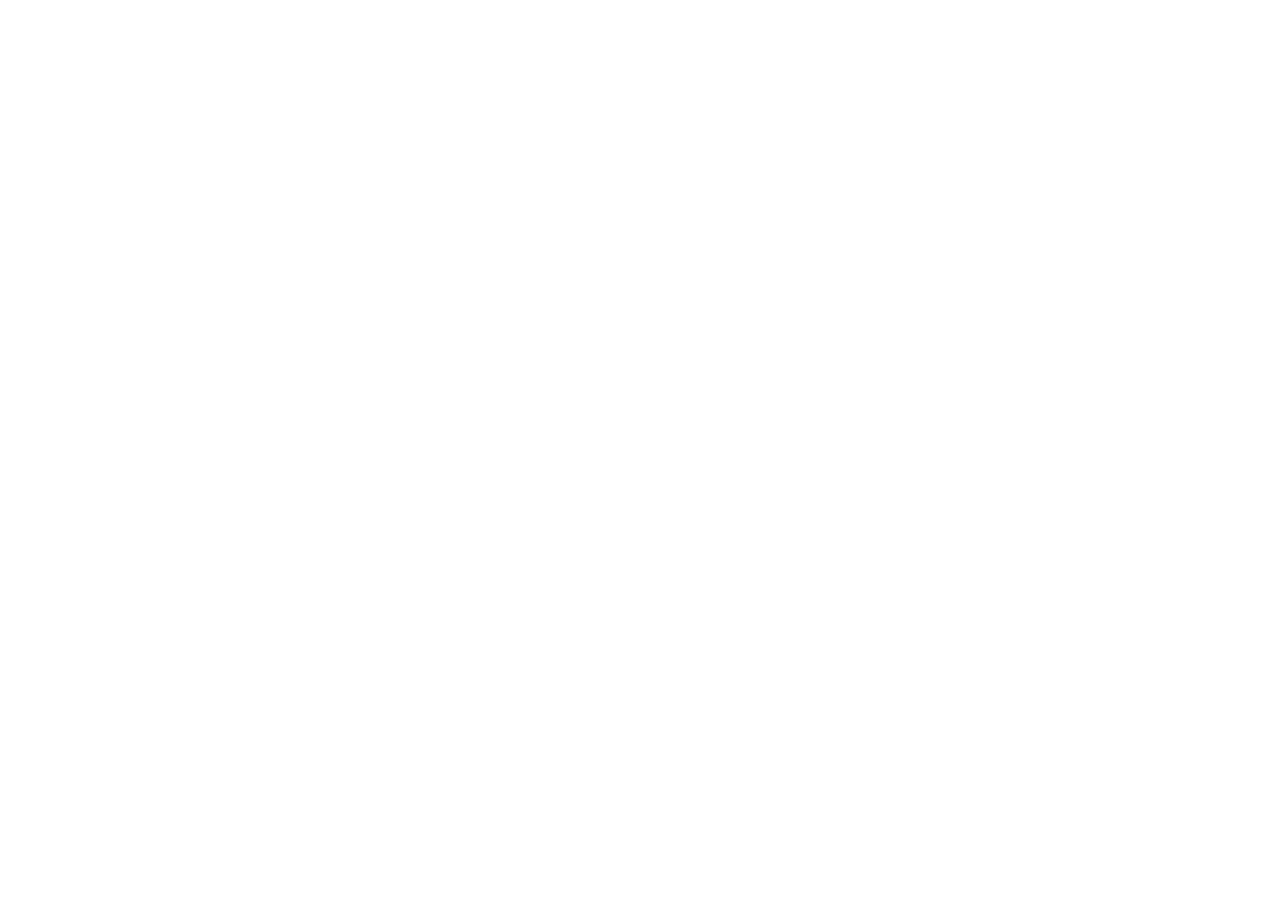
==== product.html @ 86c5ff4a "current outline" ====
<!DOCTYPE html>
<html lang="en">
<head>
    <meta charset="UTF-8">
    <meta name="viewport" content="width=device-width, initial-scale=1.0">
    <meta http-equiv="X-UA-Compatible" content="ie=edge">
    <title>Document</title>
</head>
<body>
    <header></header>
    <div class="productmain">
        <img class="product">
        <div class="purchasinginfo"></div>
        <div class="itemdescription"></div>
    </div>
    <div class="customerreviews"></div>


    <footer></footer>
</body>
</html>
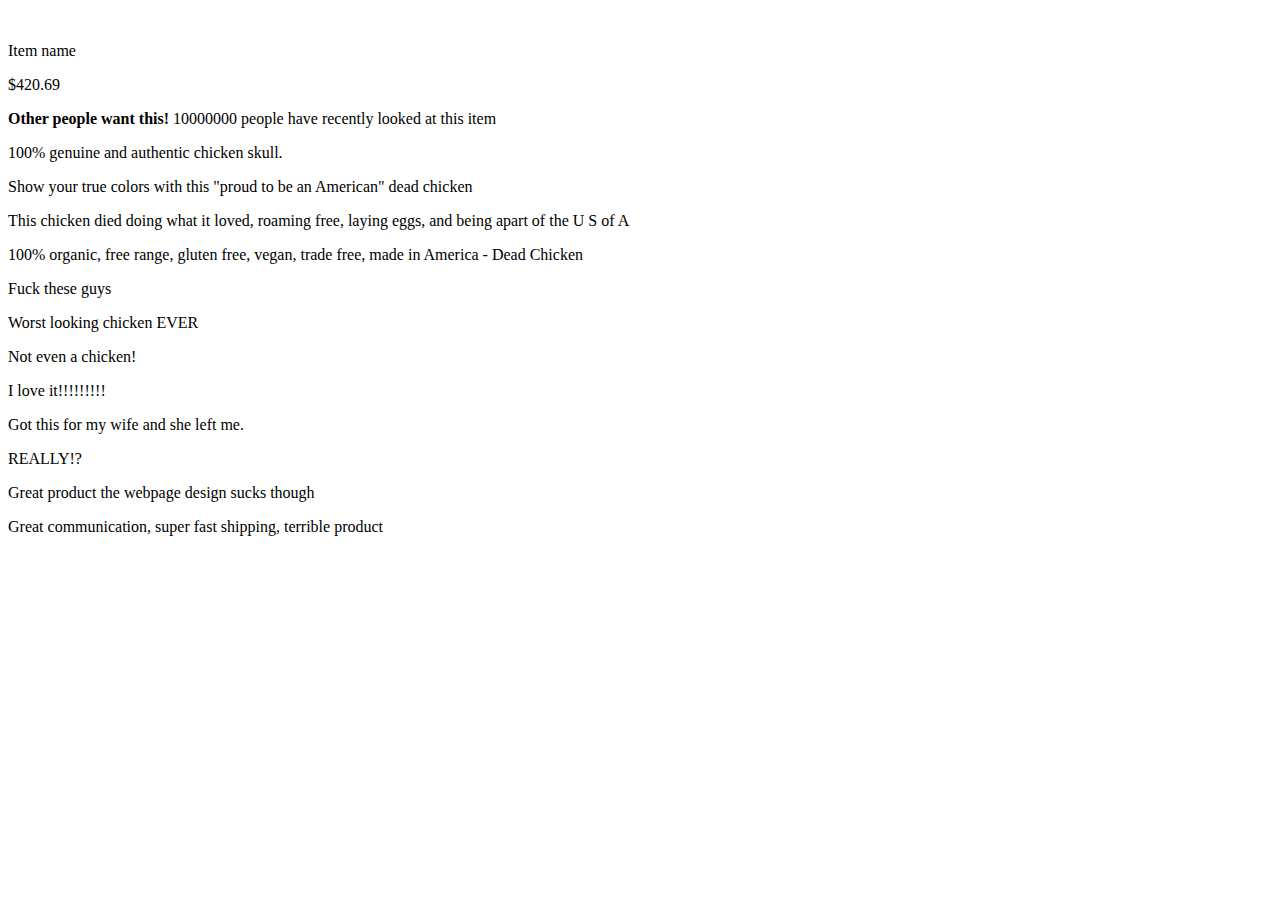
==== commit f70c4b46: "added html info" ====
--- a/product.html
+++ b/product.html
@@ -10,12 +10,30 @@
     <header></header>
     <div class="productmain">
         <img class="product">
-        <div class="purchasinginfo"></div>
-        <div class="itemdescription"></div>
+        <div class="purchasinginfo">
+          <p>Item name</p>
+          <p>$420.69</p>
+          <p><strong>Other people want this!</strong> 10000000 people have recently looked at this item</p>
+        </div>
+        <div class="itemdescription">
+          <p>100% genuine and authentic chicken skull.</p>
+          <p>Show your true colors with this "proud to be an American" dead chicken</p>
+          <p>This chicken died doing what it loved, roaming free, laying eggs, and being apart of the U S of A</p>
+          <p>100% organic, free range, gluten free, vegan, trade free, made in America - Dead Chicken</p>
+        </div>
     </div>
-    <div class="customerreviews"></div>
-
-
+    <div class="customerreviews">
+      <section class="reviews">
+        <p>Fuck these guys</p>
+        <p>Worst looking chicken EVER</p>
+        <p>Not even a chicken!</p>
+        <p>I love it!!!!!!!!!</p>
+        <p>Got this for my wife and she left me.</p>
+        <p>REALLY!?</p>
+        <p>Great product the webpage design sucks though</p>
+        <p>Great communication, super fast shipping, terrible product</p>
+      </section>
+    </div>
     <footer></footer>
 </body>
-</html>+</html>
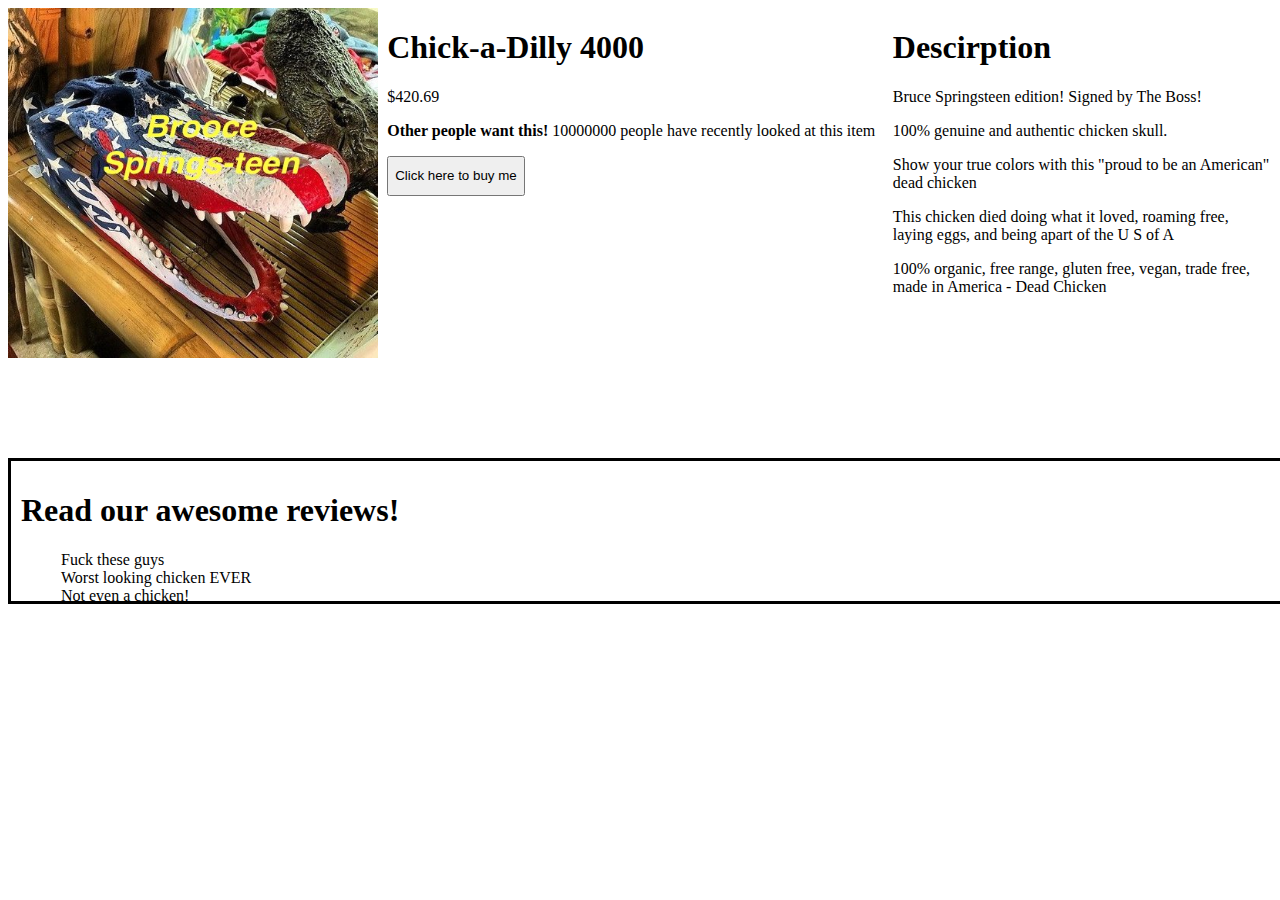
==== commit 4d55ec52: "added css for product page" ====
--- a/product.html
+++ b/product.html
@@ -4,18 +4,22 @@
     <meta charset="UTF-8">
     <meta name="viewport" content="width=device-width, initial-scale=1.0">
     <meta http-equiv="X-UA-Compatible" content="ie=edge">
+    <link rel="stylesheet" href="main.css">
     <title>Document</title>
 </head>
 <body>
     <header></header>
     <div class="productmain">
-        <img class="product">
+        <img class="product" src="american-flag-painted-alligator-skull-ellis-brewer_480.jpg" alt="prouct image">
         <div class="purchasinginfo">
-          <p>Item name</p>
+          <h1>Chick-a-Dilly 4000</h1>
           <p>$420.69</p>
           <p><strong>Other people want this!</strong> 10000000 people have recently looked at this item</p>
+          <button class="button" name="button">Click here to buy me</button>
         </div>
         <div class="itemdescription">
+          <h1>Descirption</h1>
+          <p>Bruce Springsteen edition! Signed by The Boss!</p>
           <p>100% genuine and authentic chicken skull.</p>
           <p>Show your true colors with this "proud to be an American" dead chicken</p>
           <p>This chicken died doing what it loved, roaming free, laying eggs, and being apart of the U S of A</p>
@@ -24,14 +28,17 @@
     </div>
     <div class="customerreviews">
       <section class="reviews">
-        <p>Fuck these guys</p>
-        <p>Worst looking chicken EVER</p>
-        <p>Not even a chicken!</p>
-        <p>I love it!!!!!!!!!</p>
-        <p>Got this for my wife and she left me.</p>
-        <p>REALLY!?</p>
-        <p>Great product the webpage design sucks though</p>
-        <p>Great communication, super fast shipping, terrible product</p>
+        <h1>Read our awesome reviews!</h1>
+        <ul class="all-reviews">
+          <li>Fuck these guys</li>
+          <li>Worst looking chicken EVER</li>
+          <li>Not even a chicken!</li>
+          <li>I love it!!!!!!!!!</li>
+          <li>Got this for my wife and she left me.</li>
+          <li>REALLY!?</li>
+          <li>Great product the webpage design sucks though</li>
+          <li>Great communication, super fast shipping, terrible product</li>
+        </ul>
       </section>
     </div>
     <footer></footer>
--- a/main.css
+++ b/main.css
@@ -0,0 +1,31 @@
+.productmain{
+  display: grid;
+  grid-template-columns: 30% 40% 30%;
+}
+
+.customerreviews {
+  height: 120px;
+  width: 100%;
+  border: 3px solid black;
+  overflow: auto;
+  padding: 10px;
+}
+
+.product{
+  padding-bottom: 100px;
+  height: 350px;
+  width: 370px;
+}
+
+.button{
+  height: 3em;f
+}
+
+.reviews{
+}
+
+.all-reviews{
+  list-style: none;
+  color: inherit;
+
+}
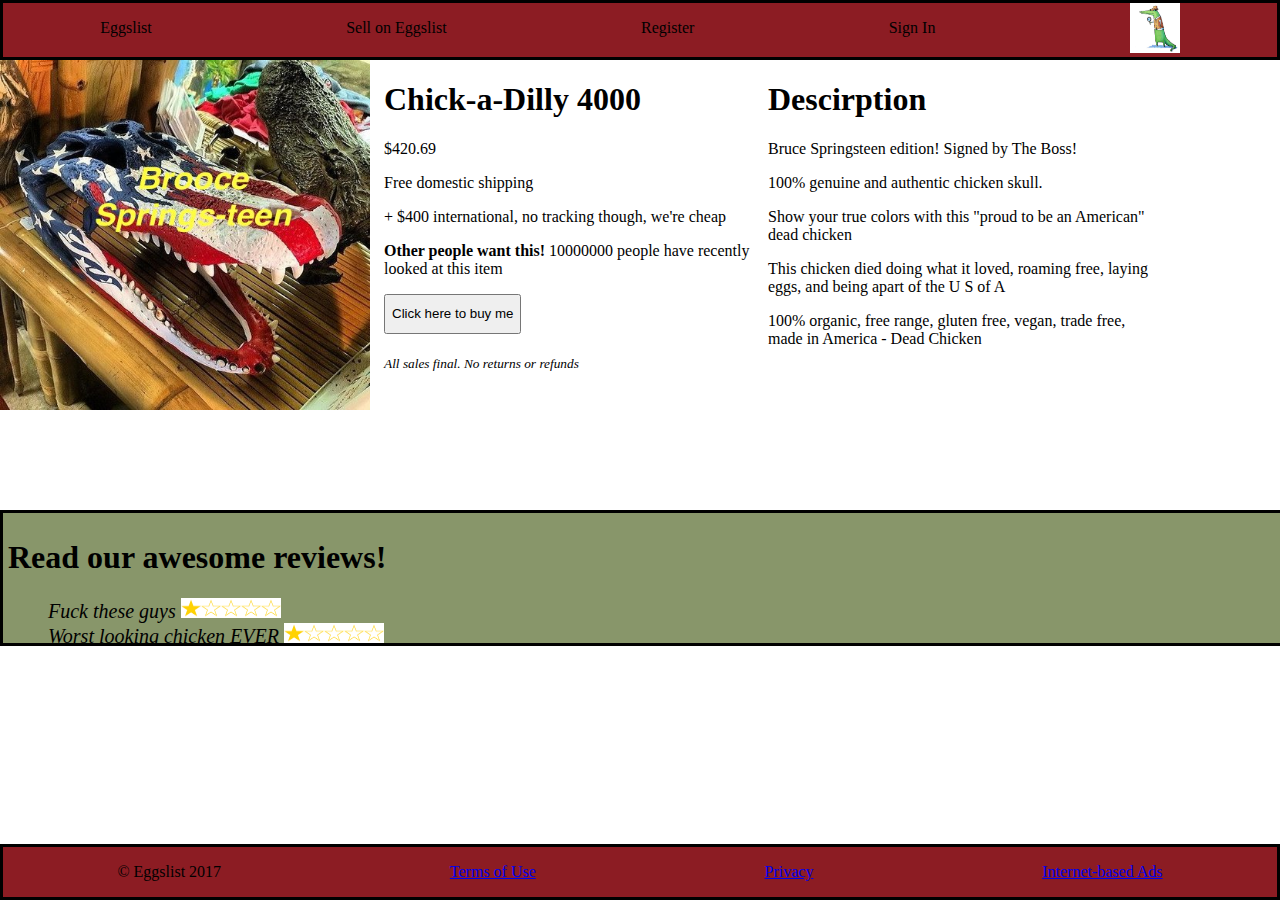
==== commit f44d459a: "more shit" ====
--- a/product.html
+++ b/product.html
@@ -8,14 +8,23 @@
     <title>Document</title>
 </head>
 <body>
-    <header></header>
+  <header>
+      <p class="headerp">Eggslist</p>
+      <p class="headerp">Sell on Eggslist</p>
+      <p class="headerp">Register</p>
+      <p class="headerp">Sign In</p>
+      <div><img class="magnifying" src="./Chicken site/searchbar.jpg"></div>
+  </header>
     <div class="productmain">
         <img class="product" src="american-flag-painted-alligator-skull-ellis-brewer_480.jpg" alt="prouct image">
         <div class="purchasinginfo">
           <h1>Chick-a-Dilly 4000</h1>
           <p>$420.69</p>
+          <p>Free domestic shipping</p>
+          <p>+ $400 international, no tracking though, we're cheap</p>
           <p><strong>Other people want this!</strong> 10000000 people have recently looked at this item</p>
           <button class="button" name="button">Click here to buy me</button>
+          <p><sub><i>All sales final. No returns or refunds</i></sub></p>
         </div>
         <div class="itemdescription">
           <h1>Descirption</h1>
@@ -30,17 +39,22 @@
       <section class="reviews">
         <h1>Read our awesome reviews!</h1>
         <ul class="all-reviews">
-          <li>Fuck these guys</li>
-          <li>Worst looking chicken EVER</li>
-          <li>Not even a chicken!</li>
-          <li>I love it!!!!!!!!!</li>
-          <li>Got this for my wife and she left me.</li>
-          <li>REALLY!?</li>
-          <li>Great product the webpage design sucks though</li>
-          <li>Great communication, super fast shipping, terrible product</li>
+          <li>Fuck these guys <img class="stars1" src="1-out-of-5-stars-rating.png" alt="stars"></li>
+          <li>Worst looking chicken EVER <img class="stars1" src="1-out-of-5-stars-rating.png" alt="stars"></li>
+          <li>Not even a chicken! <img class="stars1" src="1-out-of-5-stars-rating.png" alt="stars"></li>
+          <li>I love it!!!!!!!!! <img class="stars5" src="stars.jpg" alt="stars"></li>
+          <li>Got this for my wife and she left me. <img class="stars1" src="1-out-of-5-stars-rating.png" alt="stars"></li>
+          <li>REALLY!? <img class="stars1" src="1-out-of-5-stars-rating.png" alt="stars"></li>
+          <li>Great product the webpage design sucks though <img class="stars1" src="1-out-of-5-stars-rating.png" alt="stars"></li>
+          <li>Great communication, super fast shipping, terrible product <img class="stars1" src="1-out-of-5-stars-rating.png" alt="stars"></li>
         </ul>
       </section>
     </div>
-    <footer></footer>
+    <footer>
+        <p>&copy; Eggslist 2017</p>
+        <a href="#">Terms of Use</a>
+        <a href="#">Privacy</a>
+        <a href="#">Internet-based Ads</a>
+    </footer>
 </body>
 </html>
--- a/main.css
+++ b/main.css
@@ -1,6 +1,28 @@
+body{
+  margin:0;
+}
+header {
+    border-style: solid;
+    border-width: 3px;
+    display: flex;
+    flex-direction: row;
+    justify-content: space-around;
+    background-color: #8C1C23 ;
+    position: inherit;
+    top: 0px;
+    right: 0px;
+    left: 0px;
+}
+
+.magnifying {
+    height: 50px;
+    width: 50px;
+}
+
+
 .productmain{
   display: grid;
-  grid-template-columns: 30% 40% 30%;
+  grid-template-columns: 30% 30% 30%;
 }
 
 .customerreviews {
@@ -8,7 +30,8 @@
   width: 100%;
   border: 3px solid black;
   overflow: auto;
-  padding: 10px;
+  padding: 5px;
+  background-color: rgb(136, 150, 106);
 }
 
 .product{
@@ -27,5 +50,30 @@
 .all-reviews{
   list-style: none;
   color: inherit;
+  font-size: 20px;
+  font-style: italic;
+}
 
+.stars1{
+  height:20px;
+  width:100px;
 }
+
+.stars5{
+  height:30px;
+  width:110px;
+}
+
+footer{
+    border-style: solid;
+    border-width: 3px;
+    display: flex;
+    flex-direction: row;
+    justify-content: space-around;
+    align-items: center;
+    background-color: #8C1C23 ;
+    position: absolute;
+    left: 0px;
+    right: 0px;
+    bottom: 0px;
+}
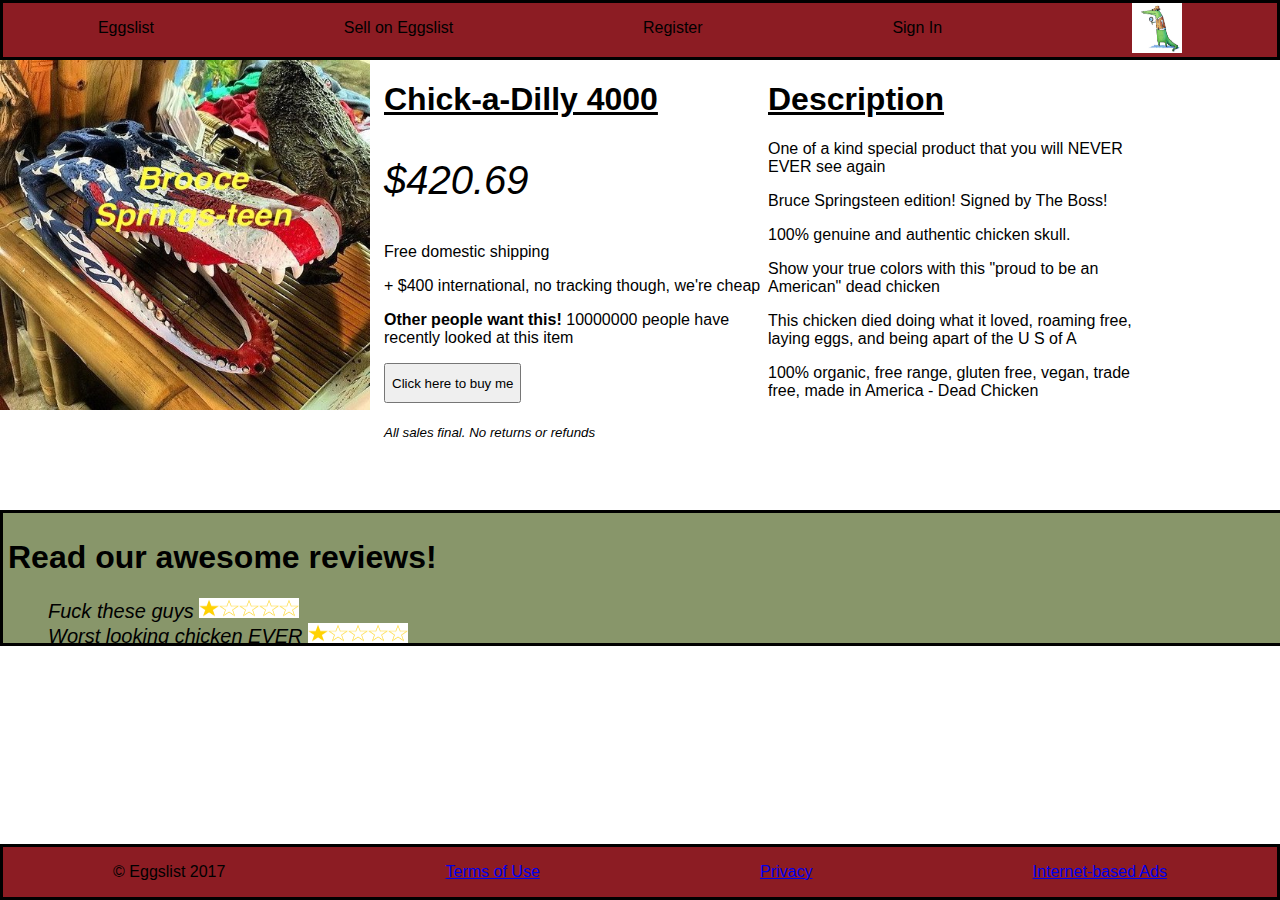
==== commit 2c1aed96: "try this" ====
--- a/product.html
+++ b/product.html
@@ -18,8 +18,8 @@
     <div class="productmain">
         <img class="product" src="american-flag-painted-alligator-skull-ellis-brewer_480.jpg" alt="prouct image">
         <div class="purchasinginfo">
-          <h1>Chick-a-Dilly 4000</h1>
-          <p>$420.69</p>
+          <h1><u>Chick-a-Dilly 4000</u></h1>
+          <p class="price">$420.69</p>
           <p>Free domestic shipping</p>
           <p>+ $400 international, no tracking though, we're cheap</p>
           <p><strong>Other people want this!</strong> 10000000 people have recently looked at this item</p>
@@ -27,7 +27,8 @@
           <p><sub><i>All sales final. No returns or refunds</i></sub></p>
         </div>
         <div class="itemdescription">
-          <h1>Descirption</h1>
+          <h1><u>Description</u></h1>
+          <p>One of a kind special product that you will NEVER EVER see again</p>
           <p>Bruce Springsteen edition! Signed by The Boss!</p>
           <p>100% genuine and authentic chicken skull.</p>
           <p>Show your true colors with this "proud to be an American" dead chicken</p>
--- a/main.css
+++ b/main.css
@@ -1,7 +1,9 @@
 body{
   margin:0;
+  font-family: sans-serif;
 }
-header {
+
+header{
     border-style: solid;
     border-width: 3px;
     display: flex;
@@ -14,7 +16,7 @@
     left: 0px;
 }
 
-.magnifying {
+.magnifying{
     height: 50px;
     width: 50px;
 }
@@ -25,7 +27,12 @@
   grid-template-columns: 30% 30% 30%;
 }
 
-.customerreviews {
+.price{
+  font-size: 40px;
+  font-style: italic;
+}
+
+.customerreviews{
   height: 120px;
   width: 100%;
   border: 3px solid black;
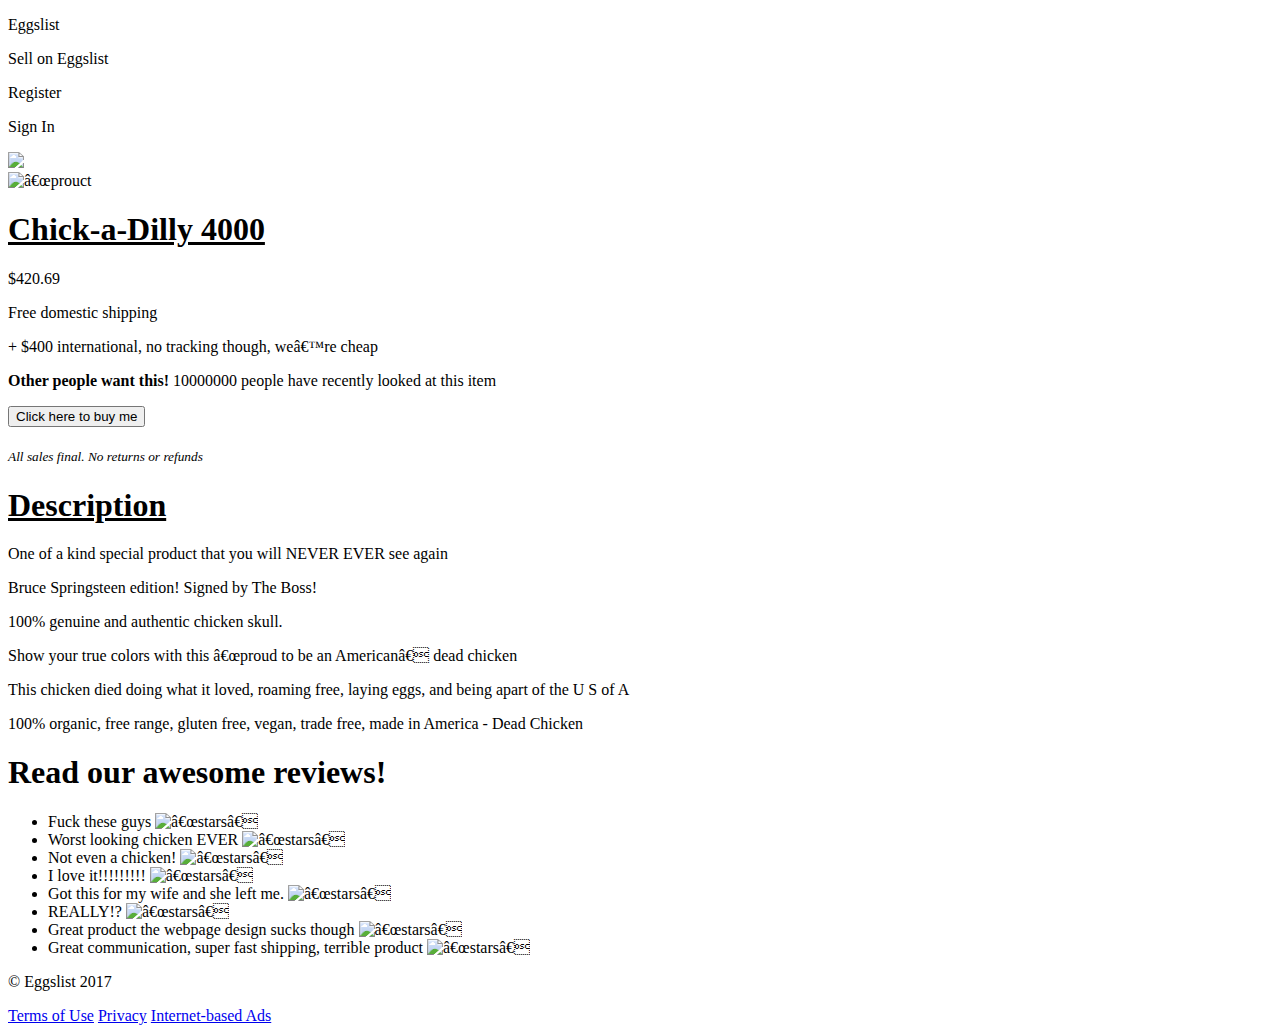
==== commit 16a61e6e: "added empty directory to test github account" ====
--- a/product.html
+++ b/product.html
@@ -1,61 +1,60 @@
 <!DOCTYPE html>
-<html lang="en">
+<html lang=“en”>
 <head>
-    <meta charset="UTF-8">
-    <meta name="viewport" content="width=device-width, initial-scale=1.0">
-    <meta http-equiv="X-UA-Compatible" content="ie=edge">
-    <link rel="stylesheet" href="main.css">
+    <meta charset=“UTF-8">
+    <meta http-equiv=“X-UA-Compatible” content=“ie=edge”>
+    <link rel=“stylesheet” href=“main.css”>
     <title>Document</title>
 </head>
 <body>
   <header>
-      <p class="headerp">Eggslist</p>
-      <p class="headerp">Sell on Eggslist</p>
-      <p class="headerp">Register</p>
-      <p class="headerp">Sign In</p>
-      <div><img class="magnifying" src="./Chicken site/searchbar.jpg"></div>
+      <p class=“headerp”>Eggslist</p>
+      <p class=“headerp”>Sell on Eggslist</p>
+      <p class=“headerp”>Register</p>
+      <p class=“headerp”>Sign In</p>
+      <div><img class=“magnifying” src=“./Chicken site/searchbar.jpg”></div>
   </header>
-    <div class="productmain">
-        <img class="product" src="american-flag-painted-alligator-skull-ellis-brewer_480.jpg" alt="prouct image">
-        <div class="purchasinginfo">
+    <div class=“productmain”>
+        <img class=“product” src=“american-flag-painted-alligator-skull-ellis-brewer_480.jpg” alt=“prouct image”>
+        <div class=“purchasinginfo”>
           <h1><u>Chick-a-Dilly 4000</u></h1>
-          <p class="price">$420.69</p>
+          <p class=“price”>$420.69</p>
           <p>Free domestic shipping</p>
-          <p>+ $400 international, no tracking though, we're cheap</p>
+          <p>+ $400 international, no tracking though, we’re cheap</p>
           <p><strong>Other people want this!</strong> 10000000 people have recently looked at this item</p>
-          <button class="button" name="button">Click here to buy me</button>
+          <button class=“button” name=“button”>Click here to buy me</button>
           <p><sub><i>All sales final. No returns or refunds</i></sub></p>
         </div>
-        <div class="itemdescription">
+        <div class=“itemdescription”>
           <h1><u>Description</u></h1>
           <p>One of a kind special product that you will NEVER EVER see again</p>
           <p>Bruce Springsteen edition! Signed by The Boss!</p>
           <p>100% genuine and authentic chicken skull.</p>
-          <p>Show your true colors with this "proud to be an American" dead chicken</p>
+          <p>Show your true colors with this “proud to be an American” dead chicken</p>
           <p>This chicken died doing what it loved, roaming free, laying eggs, and being apart of the U S of A</p>
           <p>100% organic, free range, gluten free, vegan, trade free, made in America - Dead Chicken</p>
         </div>
     </div>
-    <div class="customerreviews">
-      <section class="reviews">
+    <div class=“customerreviews”>
+      <section class=“reviews”>
         <h1>Read our awesome reviews!</h1>
-        <ul class="all-reviews">
-          <li>Fuck these guys <img class="stars1" src="1-out-of-5-stars-rating.png" alt="stars"></li>
-          <li>Worst looking chicken EVER <img class="stars1" src="1-out-of-5-stars-rating.png" alt="stars"></li>
-          <li>Not even a chicken! <img class="stars1" src="1-out-of-5-stars-rating.png" alt="stars"></li>
-          <li>I love it!!!!!!!!! <img class="stars5" src="stars.jpg" alt="stars"></li>
-          <li>Got this for my wife and she left me. <img class="stars1" src="1-out-of-5-stars-rating.png" alt="stars"></li>
-          <li>REALLY!? <img class="stars1" src="1-out-of-5-stars-rating.png" alt="stars"></li>
-          <li>Great product the webpage design sucks though <img class="stars1" src="1-out-of-5-stars-rating.png" alt="stars"></li>
-          <li>Great communication, super fast shipping, terrible product <img class="stars1" src="1-out-of-5-stars-rating.png" alt="stars"></li>
+        <ul class=“all-reviews”>
+          <li>Fuck these guys <img class=“stars1" src=“1-out-of-5-stars-rating.png” alt=“stars”></li>
+          <li>Worst looking chicken EVER <img class=“stars1” src=“1-out-of-5-stars-rating.png” alt=“stars”></li>
+          <li>Not even a chicken! <img class=“stars1" src=“1-out-of-5-stars-rating.png” alt=“stars”></li>
+          <li>I love it!!!!!!!!! <img class=“stars5” src=“stars.jpg” alt=“stars”></li>
+          <li>Got this for my wife and she left me. <img class=“stars1" src=“1-out-of-5-stars-rating.png” alt=“stars”></li>
+          <li>REALLY!? <img class=“stars1” src=“1-out-of-5-stars-rating.png” alt=“stars”></li>
+          <li>Great product the webpage design sucks though <img class=“stars1" src=“1-out-of-5-stars-rating.png” alt=“stars”></li>
+          <li>Great communication, super fast shipping, terrible product <img class=“stars1” src=“1-out-of-5-stars-rating.png” alt=“stars”></li>
         </ul>
       </section>
     </div>
     <footer>
         <p>&copy; Eggslist 2017</p>
-        <a href="#">Terms of Use</a>
-        <a href="#">Privacy</a>
-        <a href="#">Internet-based Ads</a>
+        <a href=“#”>Terms of Use</a>
+        <a href=“#”>Privacy</a>
+        <a href=“#”>Internet-based Ads</a>
     </footer>
 </body>
-</html>
+</html>